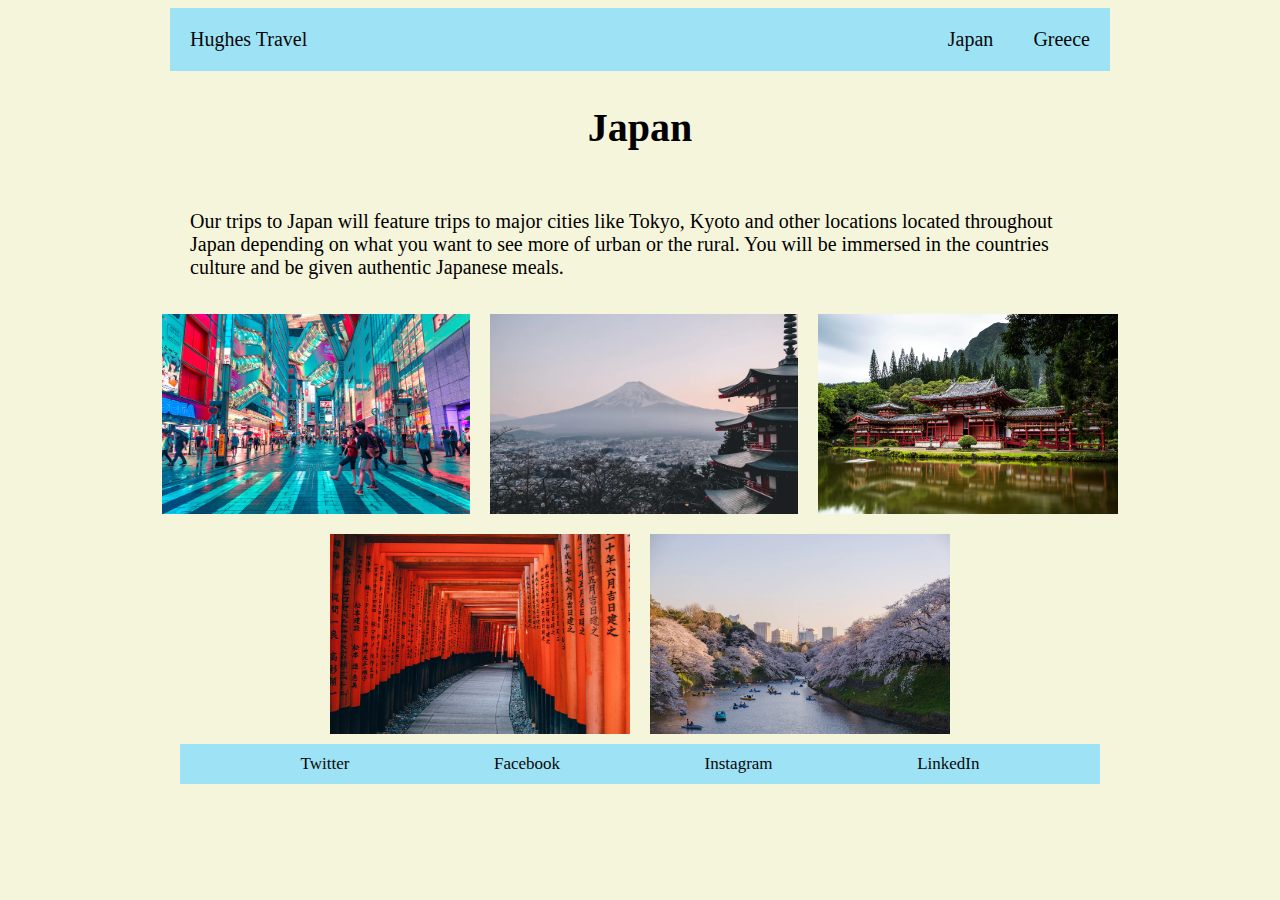
==== japan.html @ 6a2e6f8d "Initial commit" ====
<!DOCTYPE html>
<html lang="en">
<head>
    <meta charset="UTF-8">
    <meta name="viewport" content="width=device-width, initial-scale=1.0">
    <link rel="stylesheet" href="style.css">
    <title>Hughes Travel - Japan</title>
</head>
<body>
<div id="navbar">
    <div class="alone">
        <a href="landing.html"> Hughes Travel</a>
    </div>
    <a href="japan.html"> Japan</a>
    <a href="greece.html"> Greece</a>
</div>

<h2 class="heading1">Japan</h2>

<p> Our trips to Japan will feature trips to major cities like Tokyo,
    Kyoto and other locations located throughout Japan depending on
    what you want to see more of urban or the rural. You will be 
    immersed in the countries culture and be given authentic
    Japanese meals.  </p>

<div class="row">
    <img class="photo" src="japan2.png" alt="A man in a suit, at his desk">
    <img class="photo" src="japan1.png" alt="A man in a suit, at his desk">
    <img class="photo" src="japan4.png" alt="A man in a suit, at his desk">
</div>
<div class="row">
    <img class="photo" src="japan3.png" alt="A man in a suit, at his desk">
    <img class="photo" src="japan5.png" alt="A man in a suit, at his desk">
</div>

<div id="linkbar">
    <a href="https://twitter.com" target="_blank"> Twitter</a>
    <a href="https://www.facebook.com" target="_blank"> Facebook</a>
    <a href="https://www.instagram.com" target="_blank"> Instagram</a>
    <a href="https://uk.linkedin.com" target="_blank"> LinkedIn</a>

</body>
</html>
---- style.css ----
*{
    font-family: 'Times New Roman', Times, serif;
}
body{
    background-color: beige
}

h1 {
    display: flex;
    justify-content: space-evenly;
    color: rgb(0, 0, 0); 
    font-size: 45px;
}

.heading1{
    color: rgb(0, 0, 0);
}

h2{
    display: flex;
    justify-content: space-evenly;
    color: rgb(0, 0, 0); 
    font-size: 40px;
}

p{
    display: flex;
    margin: auto;
    color: rgb(0, 0, 0);
    font-size: 20px;
    max-width: 900px;
    padding: 2%;
}

#navbar {
    display: flex;
    justify-content: space-evenly;
    gap: 2em;
    font-size: 20px;
    padding: 20px;
    background-color: rgb(157, 227, 245);
    max-width: 900px;
    margin: auto;
}
.alone{
    margin-right: auto;
    color: rgb(255, 10, 10);
}

#navbar a{
    text-decoration: none;
    color: rgb(8, 8, 8);
}
#navbar a:hover{
    color: rgb(255, 0, 0);
    transform: scale(1.3);
}
#navbar .alone:hover{
    color: rgb(255, 0, 0);
    transform: scale(1.3);
}
.row {
    display: flex;
    justify-content: center;
    flex-wrap: wrap;
  }
  
.photo {
    height: 200px;
    padding: 10px;
  }
.photo1 {
    height: 350px;
    padding: 10px;
  }
#linkbar {
    display: flex;
    justify-content: space-evenly;
    gap: 2em;
    font-size: 17px;
    padding: 10px;
    background-color: rgb(157, 227, 245);
    max-width: 900px;
    margin: auto;
}
#linkbar a{
    text-decoration: none;
    color: rgb(8, 8, 8);
}
#linkbar a:hover{
    color: rgb(255, 0, 0);
    transform: scale(1.3);
}
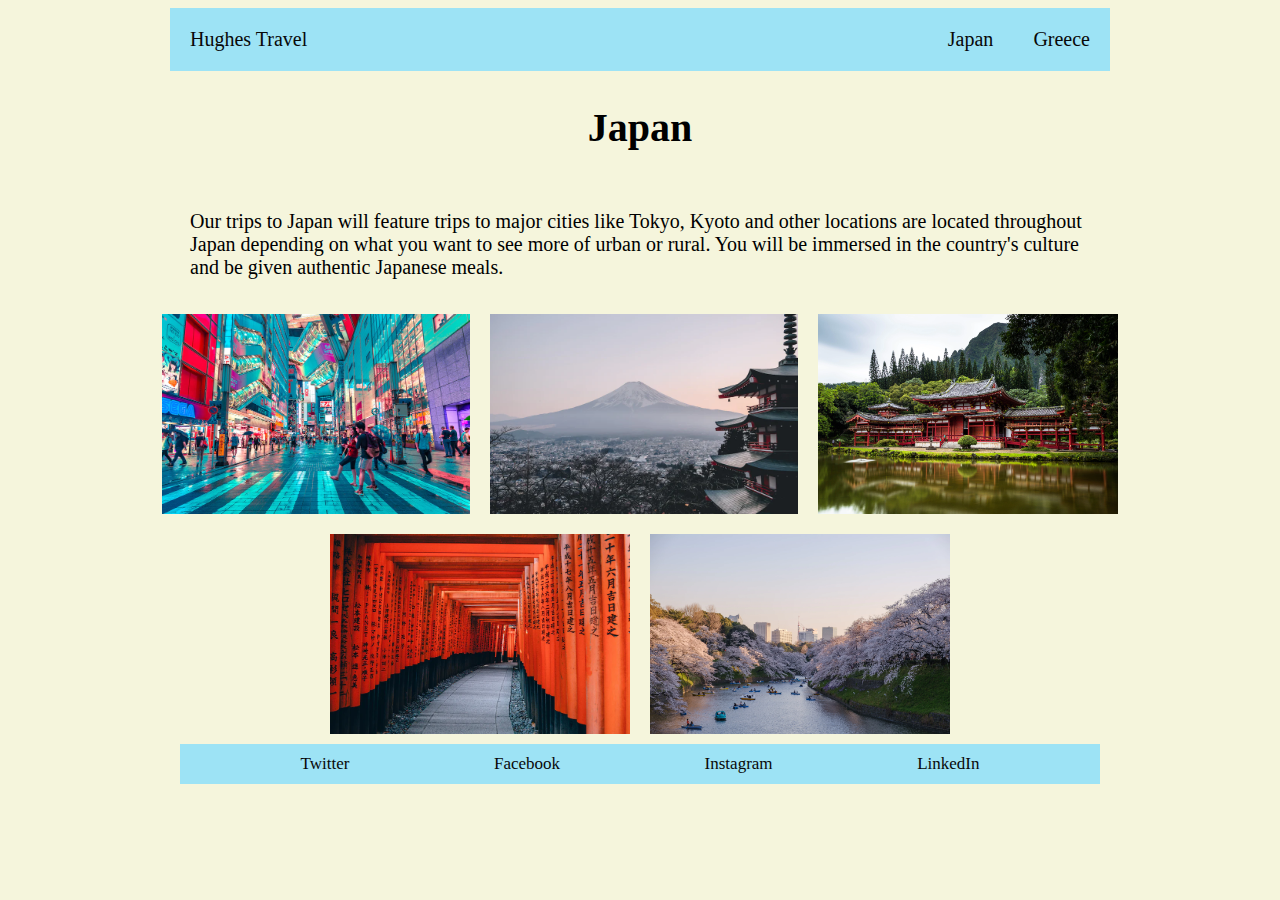
==== commit e9871e93: "Update japan.html" ====
--- a/japan.html
+++ b/japan.html
@@ -9,7 +9,7 @@
 <body>
 <div id="navbar">
     <div class="alone">
-        <a href="landing.html"> Hughes Travel</a>
+        <a href="index.html"> Hughes Travel</a>
     </div>
     <a href="japan.html"> Japan</a>
     <a href="greece.html"> Greece</a>
@@ -18,9 +18,9 @@
 <h2 class="heading1">Japan</h2>
 
 <p> Our trips to Japan will feature trips to major cities like Tokyo,
-    Kyoto and other locations located throughout Japan depending on
-    what you want to see more of urban or the rural. You will be 
-    immersed in the countries culture and be given authentic
+    Kyoto and other locations are located throughout Japan depending on
+    what you want to see more of urban or rural. You will be 
+    immersed in the country's culture and be given authentic
     Japanese meals.  </p>
 
 <div class="row">
@@ -40,4 +40,4 @@
     <a href="https://uk.linkedin.com" target="_blank"> LinkedIn</a>
 
 </body>
-</html>+</html>
